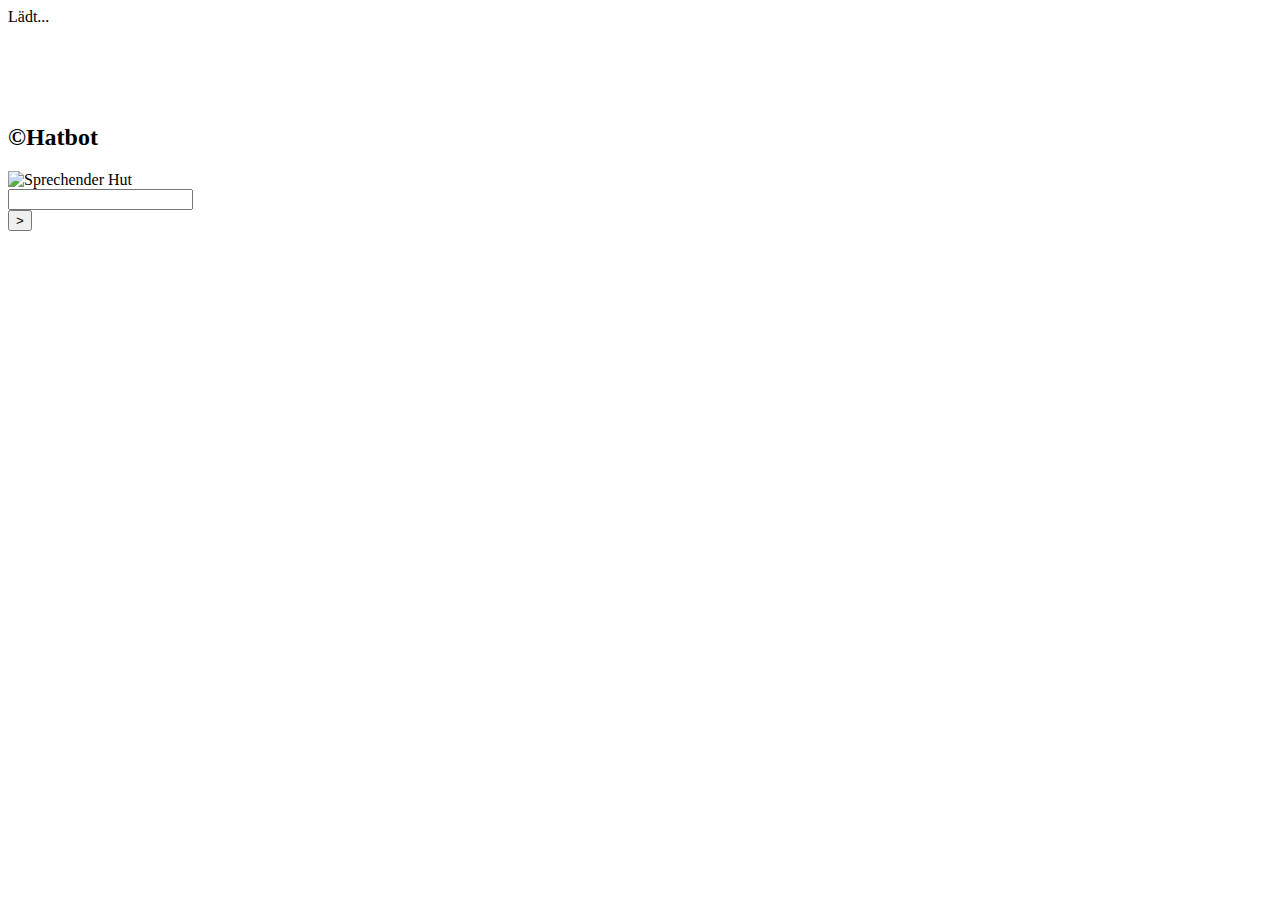
==== gui/index.html @ a4ef30d5 "Erste Demo der Harry Potter GUI mit NLP via JS" ====
<!DOCTYPE html>
<html lang="de">

<head>
    <meta charset="utf-8">
    <meta name="viewport" content="width=device-width, initial-scale=1">

    <title>Chatbot</title>

    <link rel="icon" type="image/png" sizes="16x16" rel="noopener" target="_blank" href="/img/favicon_hat_16.png">
    <link rel="icon" type="image/png" sizes="32x32" rel="noopener" target="_blank" href="/img/favicon_hat_32.png">

    <!-- Bootstrap -->
    <link href="/libs/bootstrap-5.3.2-dist/css/bootstrap.min.css" rel="stylesheet">


    <link href="/css/style.css" rel="stylesheet">

</head>

<body>
    <div id="container-spinner">
        <div class="spinner-grow" style="width: 6rem; height: 6rem;" role="status">
            <span class="visually-hidden">Lädt...</span>
        </div>
    </div>
    <div class="container-fluid" id="container-main">
        <div class="row mt-4">
            <h2 id="heading">©Hatbot</h2>
        </div>

        <div class="row">

            <!-- Stats -->
            <div class="col-5 align-self-end">
                <div class="container-fluid" id="container-students">

                    <!-- <div class="row">
                        <div class="card student-card mb-3" style="max-width: 540px;">
                            <div class="row g-0">
                                <div class="col-md-auto">
                                    <div class="px-2 py-4">
                                        <img src="/img/hp_harry.png" class="img-fluid rounded-start student-img" alt="Harry Potter">
                                    </div>
                                </div>
                                <div class="col-md">
                                    <div class="card-body py-4">
                                        <h6 class="card-title">Harry Potter</h6>
                                        <table class="table student-table">
                                            <tbody>
                                                <tr>
                                                    <th scope="row">Adresse</th>
                                                    <td>Mstes, 48895 Lenni</td>
                                                </tr>
                                                <tr>
                                                    <th scope="row">Prüfung A</th>
                                                    <td>Prüfung A</td>
                                                </tr>
                                                <tr>
                                                    <th scope="row">Prüfung B</th>
                                                    <td>1,7</td>
                                                </tr>
                                                <tr>
                                                    <th scope="row">Prüfung B</th>
                                                    <td>1,7</td>
                                                </tr>
                                                <tr>
                                                    <th scope="row">Prüfung B</th>
                                                    <td>1,7</td>
                                                </tr>
                                                <tr>
                                                    <th scope="row">Prüfung B</th>
                                                    <td>1,7</td>
                                                </tr>
                                                <tr>
                                                    <th scope="row">Prüfung B</th>
                                                    <td>1,7</td>
                                                </tr>
                                            </tbody>
                                        </table>
                                        <p class="card-text">Notendurchschnitt: 1,2</p>
                                        <p class="card-text"><small class="text-body-secondary student-small">Last updated 3 mins ago</small></p>
                                    </div>
                                </div>
                            </div>
                        </div>
                    </div> -->

                </div>
            </div>

            <!-- Chat -->
            <div class="col align-self-end">
                <div class="container-fluid" id="container-chat">

                    <div class="row align-items-end">

                        <div class="col-auto">
                            <div>
                                <img src="/img/hp_hut.png" class="img-fluid" width="90" alt="Sprechender Hut">
                            </div>
                        </div>

                        <div class="col">
                            <div class="row gx-0 gy-3" id="container-messages">

                                <!-- <div class="chat-row-message">
                                    <div class="chat-message chat-message-system">
                                        Höy du sau Lorem isum dolor sit amet, consectetur adipisicing elit. Laudantium nemo, iusto magni provident id animi in, dignissimos alias fuga quia qui deserunt rerum molestiae! Quod similique
                                        voluptatem
                                        soluta porro, quidem tempora culpa consequatur provident quo
                                        dolorum, quasi voluptalla.
                                    </div>
                                </div>
                                <div class="chat-row-message">
                                    <div class="chat-message chat-message-user">
                                        Höy du sau Lorum, quasi voluptalla. User
                                    </div>
                                </div>
                                <div class="chat-row-message">
                                    <div class="chat-message chat-message-system">
                                        Höy du sau Lora.
                                    </div>
                                </div>
                                <div class="chat-row-message">
                                    <div class="chat-message chat-message-user">
                                        Höy du saulla. User
                                    </div>
                                </div>
                                <div class="chat-row-message">
                                    <div class="chat-message chat-message-system">
                                        Hallo, was kann ich für Dich tun?
                                    </div>
                                </div> -->

                            </div>

                            <div class="row gx-2 mt-4">

                                <div class="col">
                                    <input type="text" class="form-control" id="input-message" placeholder="" onkeyup="if(event.keyCode == 13) handleSendMessage()">
                                </div>

                                <div class="col-auto">
                                    <button type="button" class="btn btn-dark" onclick="handleSendMessage()">></button>
                                </div>
                            </div>
                        </div>

                    </div>

                </div>
            </div>

        </div>

        <!-- Diagnostics -->
        <div class="row mt-3">
            <div class="col">
                <div id="container-diagnostic"></div>
            </div>
        </div>



        <script src="/libs/jquery-3.7.1/jquery-3.7.1.min.js"></script>
        <script src="/libs/bootstrap-5.3.2-dist/js/bootstrap.bundle.min.js"></script>

        <script src="/libs/typo.js-1.2.3/typo.js"></script>

        <!-- <script src="/js/data.js" type="module"></script> -->
        <!-- <script src="/js/chatbot-logic.js" type="module"></script> -->
        <!-- <script src="/js/view.js" type="module"></script> -->

        <script>
            // Gloable Variablen
            // var dictionary = new Typo('de_DE', false, false, { dictionaryPath: "/libs/typo.js-1.2.3/dictionaries" });
        </script>


        <script type="module">
            import { handleSendMessage } from '/js/view.js'

            window.handleSendMessage = handleSendMessage;
            // document.getElementById('#myBtn').addEventListener('click', handleSendMessage)

        </script>


</body>

</html>
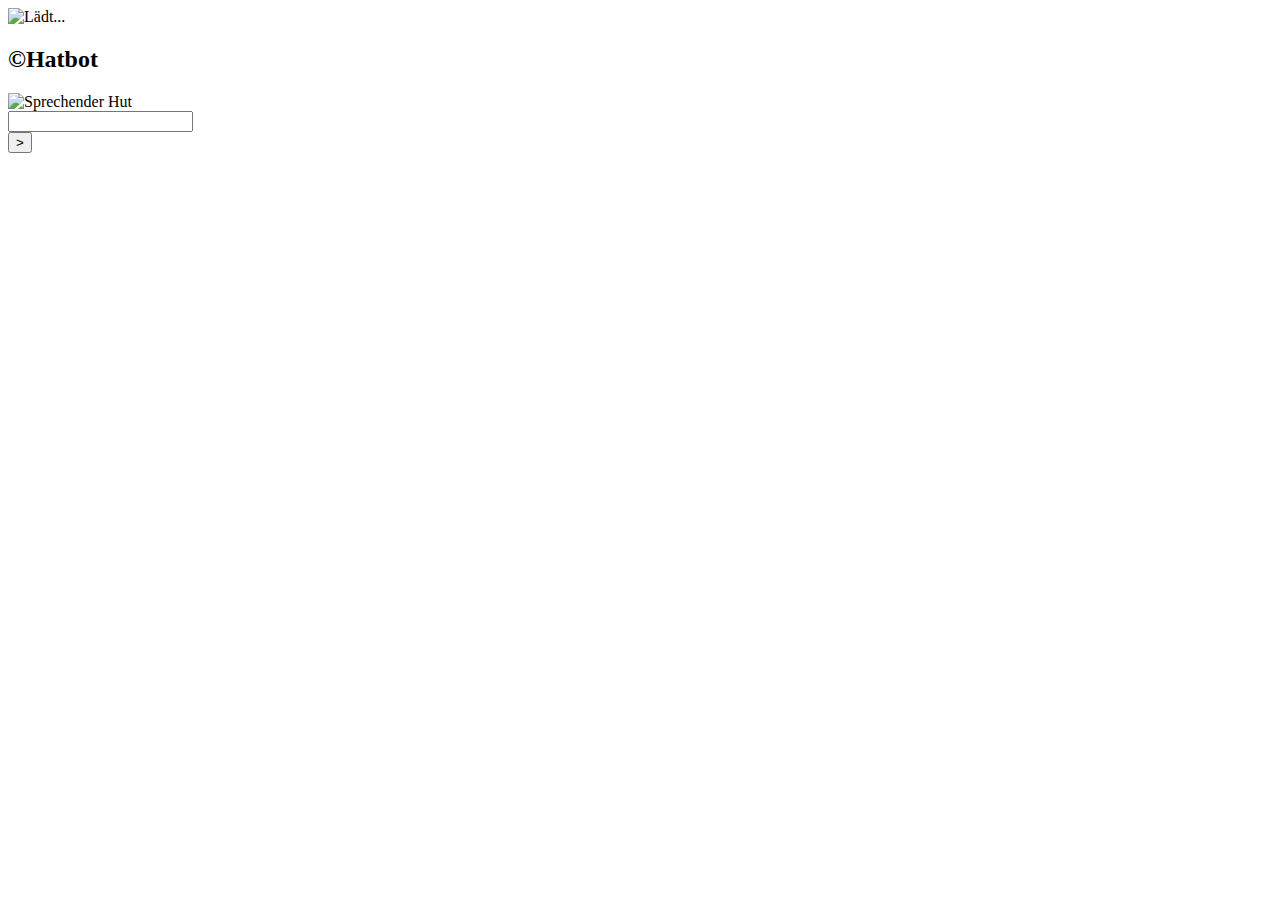
==== commit b5441ab2: "Stable Demo ohne Namensaenderung" ====
--- a/gui/index.html
+++ b/gui/index.html
@@ -5,7 +5,7 @@
     <meta charset="utf-8">
     <meta name="viewport" content="width=device-width, initial-scale=1">
 
-    <title>Chatbot</title>
+    <title>Hatbot</title>
 
     <link rel="icon" type="image/png" sizes="16x16" rel="noopener" target="_blank" href="/img/favicon_hat_16.png">
     <link rel="icon" type="image/png" sizes="32x32" rel="noopener" target="_blank" href="/img/favicon_hat_32.png">
@@ -20,73 +20,18 @@
 
 <body>
     <div id="container-spinner">
-        <div class="spinner-grow" style="width: 6rem; height: 6rem;" role="status">
-            <span class="visually-hidden">Lädt...</span>
-        </div>
+        <img src="/img/hp_hut.png" alt="Lädt...">
     </div>
     <div class="container-fluid" id="container-main">
         <div class="row mt-4">
-            <h2 id="heading">©Hatbot</h2>
+            <h2 id="heading">&copy;Hatbot</h2>
         </div>
 
         <div class="row">
 
             <!-- Stats -->
             <div class="col-5 align-self-end">
-                <div class="container-fluid" id="container-students">
-
-                    <!-- <div class="row">
-                        <div class="card student-card mb-3" style="max-width: 540px;">
-                            <div class="row g-0">
-                                <div class="col-md-auto">
-                                    <div class="px-2 py-4">
-                                        <img src="/img/hp_harry.png" class="img-fluid rounded-start student-img" alt="Harry Potter">
-                                    </div>
-                                </div>
-                                <div class="col-md">
-                                    <div class="card-body py-4">
-                                        <h6 class="card-title">Harry Potter</h6>
-                                        <table class="table student-table">
-                                            <tbody>
-                                                <tr>
-                                                    <th scope="row">Adresse</th>
-                                                    <td>Mstes, 48895 Lenni</td>
-                                                </tr>
-                                                <tr>
-                                                    <th scope="row">Prüfung A</th>
-                                                    <td>Prüfung A</td>
-                                                </tr>
-                                                <tr>
-                                                    <th scope="row">Prüfung B</th>
-                                                    <td>1,7</td>
-                                                </tr>
-                                                <tr>
-                                                    <th scope="row">Prüfung B</th>
-                                                    <td>1,7</td>
-                                                </tr>
-                                                <tr>
-                                                    <th scope="row">Prüfung B</th>
-                                                    <td>1,7</td>
-                                                </tr>
-                                                <tr>
-                                                    <th scope="row">Prüfung B</th>
-                                                    <td>1,7</td>
-                                                </tr>
-                                                <tr>
-                                                    <th scope="row">Prüfung B</th>
-                                                    <td>1,7</td>
-                                                </tr>
-                                            </tbody>
-                                        </table>
-                                        <p class="card-text">Notendurchschnitt: 1,2</p>
-                                        <p class="card-text"><small class="text-body-secondary student-small">Last updated 3 mins ago</small></p>
-                                    </div>
-                                </div>
-                            </div>
-                        </div>
-                    </div> -->
-
-                </div>
+                <div class="container-fluid" id="container-students"></div>
             </div>
 
             <!-- Chat -->
@@ -102,41 +47,9 @@
                         </div>
 
                         <div class="col">
-                            <div class="row gx-0 gy-3" id="container-messages">
-
-                                <!-- <div class="chat-row-message">
-                                    <div class="chat-message chat-message-system">
-                                        Höy du sau Lorem isum dolor sit amet, consectetur adipisicing elit. Laudantium nemo, iusto magni provident id animi in, dignissimos alias fuga quia qui deserunt rerum molestiae! Quod similique
-                                        voluptatem
-                                        soluta porro, quidem tempora culpa consequatur provident quo
-                                        dolorum, quasi voluptalla.
-                                    </div>
-                                </div>
-                                <div class="chat-row-message">
-                                    <div class="chat-message chat-message-user">
-                                        Höy du sau Lorum, quasi voluptalla. User
-                                    </div>
-                                </div>
-                                <div class="chat-row-message">
-                                    <div class="chat-message chat-message-system">
-                                        Höy du sau Lora.
-                                    </div>
-                                </div>
-                                <div class="chat-row-message">
-                                    <div class="chat-message chat-message-user">
-                                        Höy du saulla. User
-                                    </div>
-                                </div>
-                                <div class="chat-row-message">
-                                    <div class="chat-message chat-message-system">
-                                        Hallo, was kann ich für Dich tun?
-                                    </div>
-                                </div> -->
-
-                            </div>
+                            <div class="row" id="container-messages"></div>
 
                             <div class="row gx-2 mt-4">
-
                                 <div class="col">
                                     <input type="text" class="form-control" id="input-message" placeholder="" onkeyup="if(event.keyCode == 13) handleSendMessage()">
                                 </div>
@@ -166,27 +79,14 @@
         <script src="/libs/jquery-3.7.1/jquery-3.7.1.min.js"></script>
         <script src="/libs/bootstrap-5.3.2-dist/js/bootstrap.bundle.min.js"></script>
 
-        <script src="/libs/typo.js-1.2.3/typo.js"></script>
 
-        <!-- <script src="/js/data.js" type="module"></script> -->
-        <!-- <script src="/js/chatbot-logic.js" type="module"></script> -->
-        <!-- <script src="/js/view.js" type="module"></script> -->
-
-        <script>
-            // Gloable Variablen
-            // var dictionary = new Typo('de_DE', false, false, { dictionaryPath: "/libs/typo.js-1.2.3/dictionaries" });
-        </script>
-
+        <script src="/chatbot-logic/libs/typo.js-1.2.3/typo.js"></script>
 
         <script type="module">
-            import { handleSendMessage } from '/js/view.js'
-
+            import { handleSendMessage } from '/js/view.js';
             window.handleSendMessage = handleSendMessage;
             // document.getElementById('#myBtn').addEventListener('click', handleSendMessage)
-
         </script>
-
-
 </body>
 
 </html>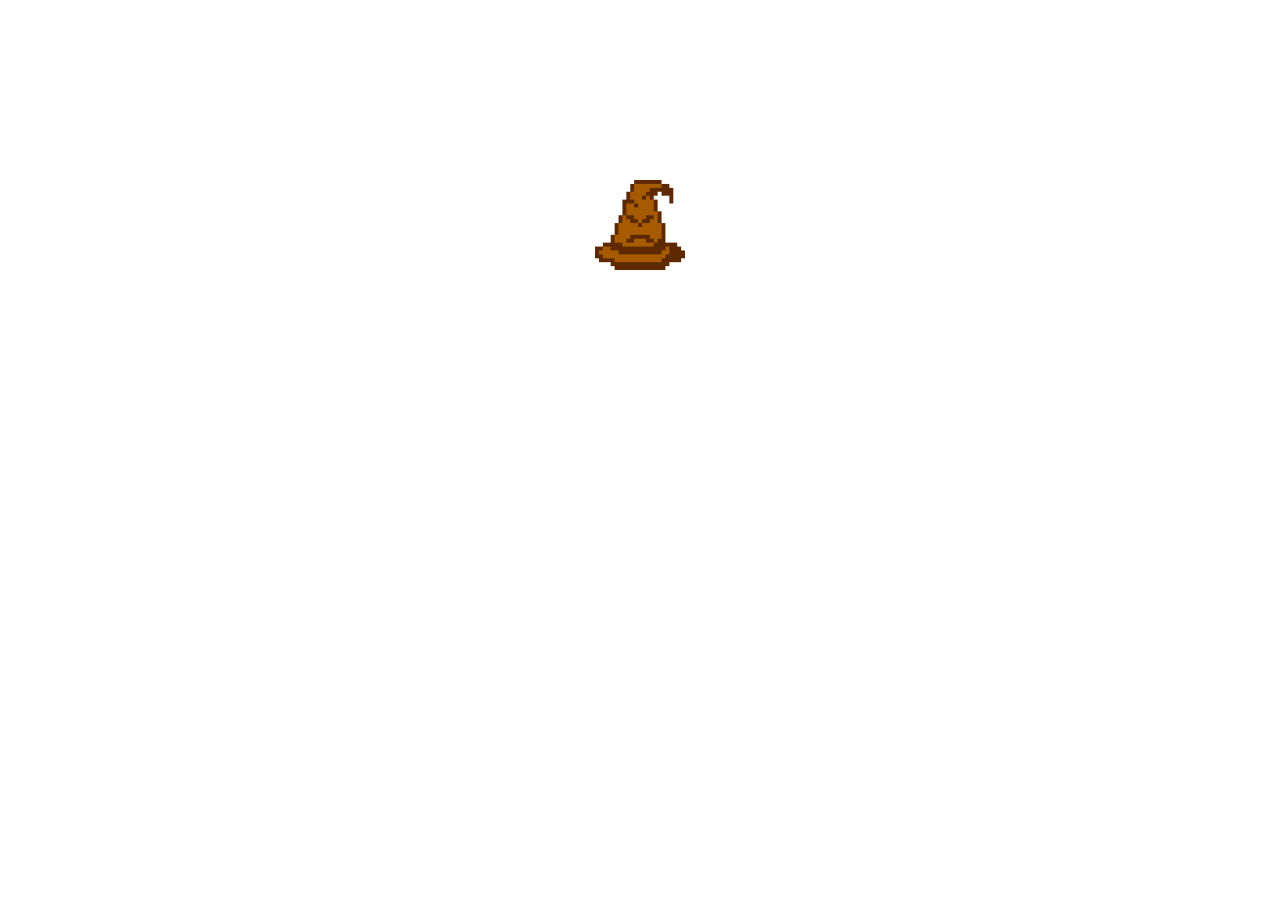
==== commit ad730d8a: "Alle Pfade relativiert" ====
--- a/gui/index.html
+++ b/gui/index.html
@@ -7,20 +7,20 @@
 
     <title>Hatbot</title>
 
-    <link rel="icon" type="image/png" sizes="16x16" rel="noopener" target="_blank" href="/img/favicon_hat_16.png">
-    <link rel="icon" type="image/png" sizes="32x32" rel="noopener" target="_blank" href="/img/favicon_hat_32.png">
+    <link rel="icon" type="image/png" sizes="16x16" rel="noopener" target="_blank" href="./img/favicon_hat_16.png">
+    <link rel="icon" type="image/png" sizes="32x32" rel="noopener" target="_blank" href="./img/favicon_hat_32.png">
 
     <!-- Bootstrap -->
-    <link href="/libs/bootstrap-5.3.2-dist/css/bootstrap.min.css" rel="stylesheet">
+    <link href="./libs/bootstrap-5.3.2-dist/css/bootstrap.min.css" rel="stylesheet">
 
 
-    <link href="/css/style.css" rel="stylesheet">
+    <link href="./css/style.css" rel="stylesheet">
 
 </head>
 
 <body>
     <div id="container-spinner">
-        <img src="/img/hp_hut.png" alt="Lädt...">
+        <img src="./img/hp_hut.png" alt="Lädt...">
     </div>
     <div class="container-fluid" id="container-main">
         <div class="row mt-4">
@@ -42,7 +42,7 @@
 
                         <div class="col-auto">
                             <div>
-                                <img src="/img/hp_hut.png" class="img-fluid" width="90" alt="Sprechender Hut">
+                                <img src="./img/hp_hut.png" class="img-fluid" width="90" alt="Sprechender Hut">
                             </div>
                         </div>
 
@@ -76,14 +76,14 @@
 
 
 
-        <script src="/libs/jquery-3.7.1/jquery-3.7.1.min.js"></script>
-        <script src="/libs/bootstrap-5.3.2-dist/js/bootstrap.bundle.min.js"></script>
+        <script src="./libs/jquery-3.7.1/jquery-3.7.1.min.js"></script>
+        <script src="./libs/bootstrap-5.3.2-dist/js/bootstrap.bundle.min.js"></script>
 
 
-        <script src="/chatbot-logic/libs/typo.js-1.2.3/typo.js"></script>
+        <script src="./chatbot-logic/libs/typo.js-1.2.3/typo.js"></script>
 
         <script type="module">
-            import { handleSendMessage } from '/js/view.js';
+            import { handleSendMessage } from './js/view.js';
             window.handleSendMessage = handleSendMessage;
             // document.getElementById('#myBtn').addEventListener('click', handleSendMessage)
         </script>
--- a/gui/css/style.css
+++ b/gui/css/style.css
@@ -0,0 +1,217 @@
+@font-face {
+    font-family: "Atari Classic";
+    src: url("../fonts/Atari-Classic.woff2") format("woff2");
+    font-weight: normal;
+    font-style: normal;
+    font-display: swap;
+
+}
+
+.hp-colors {
+    /* Skin */
+    color: #ffdcc4;
+    /* Ears & Nose */
+    color: #eabaa3;
+    /* BG */
+    color: #291305;
+    /* Hat 1 */
+    color: #a65b00;
+    /* Hat 2 */
+    color: #5e2901;
+}
+
+body {
+    font-family: "Atari Classic";
+    font-size: 0.6rem;
+    color: #212529;
+}
+
+#container-spinner {
+    margin-top: 20vh;
+    text-align: center;
+}
+
+#container-spinner img {
+    width: 90px;
+    animation: rotation .9s 5 ease-in-out;
+}
+
+#container-main {
+    display: none;
+    /* margin-bottom: 1rem; */
+    max-width: 1300px;
+}
+
+#heading {
+    font-weight: normal;
+    margin-bottom: .5rem;
+}
+
+.student-card {
+    background-color: #f6eee5;
+    box-shadow: rgba(50, 50, 93, 0.25) 0px 2px 5px -1px, rgba(0, 0, 0, 0.3) 0px 1px 3px -1px;
+    margin-top: .9rem;
+}
+
+.student-title {
+    font-size: 0.85rem;
+    font-weight: normal;
+    margin-left: -0.1rem;
+}
+
+.student-img {
+    width: 90px;
+}
+
+.student-table {
+    margin-bottom: 0;
+}
+
+.student-table>:not(caption)>*>* {
+    border: 0;
+    padding: .25rem 0rem .1rem 0rem;
+    background: none;
+    color: #212529;
+    font-size: 0.47rem;
+    font-weight: normal;
+}
+
+.student-table tr {
+    border-bottom: 1px solid rgba(0, 0, 0, 0.03);
+}
+
+.student-table tr:last-child {
+    border-bottom: 0;
+}
+
+.student-table .table-divider {
+    font-size: .6rem;
+    padding: 0.6rem 0 0.1rem 0;
+}
+
+.student-table th {
+    color: #212529;
+    padding-right: 0.3rem;
+    padding-left: 0.01rem;
+}
+
+.student-table td {
+    color: darkgreen;
+}
+
+td.student-update {
+    font-size: 0.4rem;
+    padding: 0.2rem 0rem 0rem 0.05rem;
+    color: #6c757d;
+}
+
+/* #container-chat {
+    max-height: 88vh;
+    overflow-y: auto;
+} */
+
+#container-messages {
+    /* padding: 0; */
+    --bs-gutter-x: 0;
+    --bs-gutter-y: .85rem;
+}
+
+#input-message {
+    font-size: 0.6rem;
+    line-height: 0.6rem;
+    height: 2rem;
+}
+
+#input-message:focus {
+    border-color: rgb(97, 42, 0);
+    outline: 0;
+    box-shadow: 0 0 0 0.25rem rgb(246, 238, 229);
+}
+
+#container-chat button {
+    font-size: 0.6rem;
+    line-height: 0.6rem;
+    height: 2rem;
+    --bs-btn-bg: #5e2901;
+}
+
+.chat-row-message {
+    display: flex;
+    flex-wrap: wrap;
+}
+
+.chat-message {
+    position: relative;
+    font-size: 0.57rem;
+    font-weight: normal;
+    border: 1px solid #5e2901;
+    border-radius: 6px;
+    padding: 1rem;
+    flex: 0 0 auto;
+    max-width: 80%;
+    width: auto;
+    border: 0;
+    /* box-shadow: rgba(50, 50, 93, 0.25) 0px 2px 5px -1px, rgba(0, 0, 0, 0.3) 0px 1px 3px -1px; */
+
+    /* Hat 1 */
+    /* color: #a65b00; */
+    /* color: rgb(168, 93, 0); */
+    /* Hat 2 */
+    /* color: #5e2901; */
+    /* color: rgb(97, 42, 0); */
+}
+
+.chat-message-system {
+    background-color: #dad3cb;
+    background-color: tan;
+    background-color: #f3ca98;
+}
+
+.chat-message-user {
+    background-color: #5e2901;
+    color: #f6eee5;
+    margin-left: auto;
+}
+
+.chat-message::after {
+    content: '';
+    position: absolute;
+    display: block;
+    width: 0;
+    z-index: 1;
+    border-style: solid;
+    bottom: 1rem;
+}
+
+.chat-message-system::after {
+    border-color: transparent transparent #f3ca98 transparent;
+    border-width: 0 0 1rem 1rem;
+    left: -0.8rem;
+}
+
+.chat-message-user::after {
+    border-color: transparent transparent transparent #5e2901;
+    border-width: 1rem 0 0 1rem;
+    right: -0.8rem;
+}
+
+#container-diagnostic {
+    font-size: .5rem;
+}
+
+#container-diagnostic td {
+    padding: 0 .2rem 0 0;
+}
+
+
+
+/* --------------------------- ANIMATIONS --------------------------- */
+@keyframes rotation {
+    from {
+        transform: rotate(0deg);
+    }
+
+    to {
+        transform: rotate(360deg);
+    }
+}